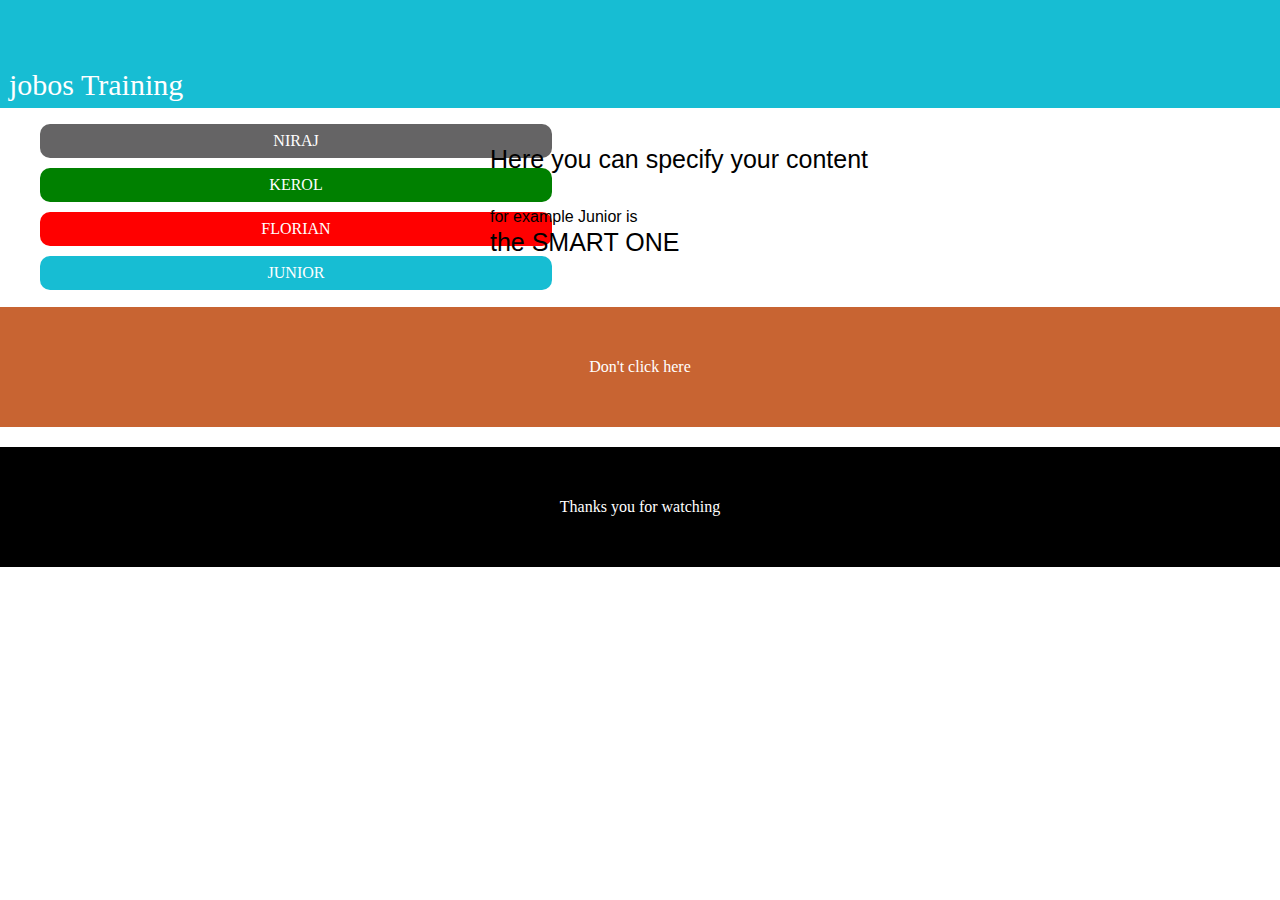
==== junior/index.html @ 0395d42b "first-version" ====
<!DOCTYPE html>
<html lang="en">
<head>
    <meta charset="UTF-8">
    <meta name="viewport" content="width=device-width, initial-scale=1.0">
    <link rel="stylesheet" href="index.css">
    <title>welcome</title>
</head>
<body>
     <div class="container">
          <header class="yo"> 
           <p>jobos Training</p>
          </header>
             <div class="container1">
                 <div class="toto">
                     <ul>
                         <li id="titi"><a href="niraj.html">NIRAJ</a> </li>
                         <li id="tete"><a href="kerol.html">KEROL</a></li>
                         <li id="tata"><a href="florian.html">FLORIAN</a></li>
                         <li id="vie"><a href="junior.html">JUNIOR</a></li>
                     </ul>
                 </div>

                 <div class="chec"> <p>Here you can specify your content </p>for example Junior is <span> <br>the SMART ONE </span></div>
                </div>
            </div>
             <div class="nio"> <p>Don't click here</p></div>
             <div class="tio"> <p>Thanks you for watching</p></div>

    </div>
    
</body>
</html>
---- junior/index.css ----
body{
    margin: 0px;
}
header{ background-color: rgb(23, 189, 211);
    width: 100%;
    height: 70px;
}
 .yo{
    color: white;
    font-size: 30px;
    letter-spacing: normal;
    padding-top: 38px;
    padding-left: 9px;
}
ul a{
text-decoration: none;
color: white;
}
li{
    list-style: none;

}
#titi{
    text-align: center;
    background-color: rgb(101, 100, 101, 1.0);
    padding: 8px;
    width: 40%;
    margin-bottom: 10px;
    border-radius: 10px;
}
#tete{
    text-align: center;
    background-color: green;
    padding: 8px;
    width: 40%;
    margin-bottom: 10px;
    border-radius: 10px;
}
#tata{
    text-align: center;
    background-color: red;
    padding: 8px;
    width: 40%;
    margin-bottom: 10px;
    border-radius: 10px;
}
#vie{
    text-align: center;
    background-color: rgb(23, 189, 211);
    padding: 8px;
    width: 40%;
    margin-bottom: 10px;
    border-radius: 10px;
}
.chec{
    font-family: sans-serif;
   
    margin-left: 490px;
    margin-bottom: 50px;
    margin-top: -170px;

}
.chec span{
    color: black;
    font-size: 25px;
}

.chec p{ 
    font-family: sans-serif;
    font-size:25px  }
.nio{ 
    background-color: rgb(200, 100, 50);
    width:100% ;
    height: 120px;
    display: flex;
    justify-content: center;
    align-items: center;
   
 }
 .nio p{
    color: white;
}
.tio{
    background-color: black;
    width: 100%;
    height: 120px;
    display: flex;
    justify-content: center;
    align-items: center;
    margin-bottom: 10px;
    margin-top: 20px;
}
.tio p{
    color: white;
}
@media( max-width:600px){


  
  }
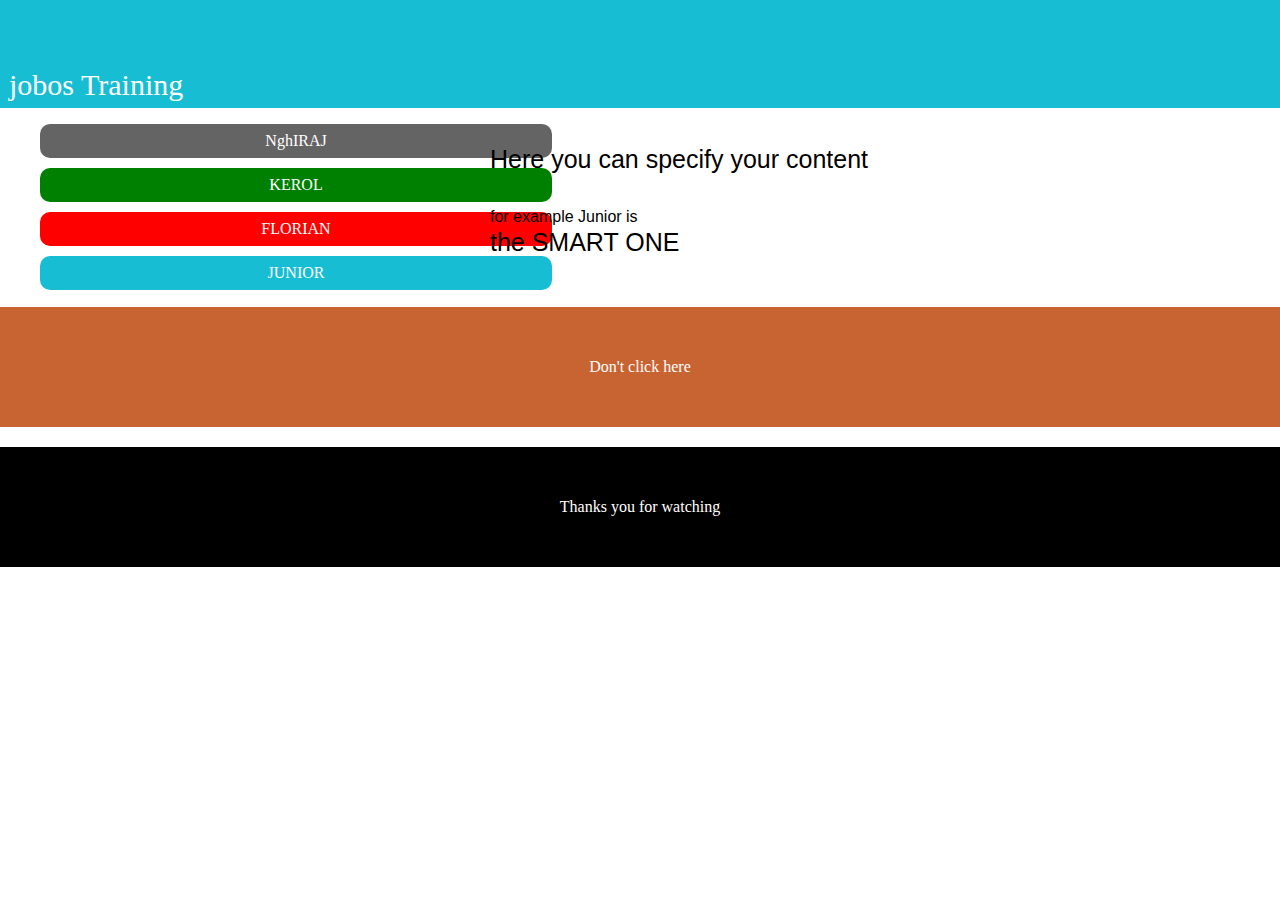
==== commit 159f0003: "ca vas allé" ====
--- a/junior/index.html
+++ b/junior/index.html
@@ -14,7 +14,7 @@
              <div class="container1">
                  <div class="toto">
                      <ul>
-                         <li id="titi"><a href="niraj.html">NIRAJ</a> </li>
+                         <li id="titi"><a href="niraj.html">NghIRAJ</a> </li>
                          <li id="tete"><a href="kerol.html">KEROL</a></li>
                          <li id="tata"><a href="florian.html">FLORIAN</a></li>
                          <li id="vie"><a href="junior.html">JUNIOR</a></li>
@@ -23,7 +23,6 @@
 
                  <div class="chec"> <p>Here you can specify your content </p>for example Junior is <span> <br>the SMART ONE </span></div>
                 </div>
-            </div>
              <div class="nio"> <p>Don't click here</p></div>
              <div class="tio"> <p>Thanks you for watching</p></div>
 
